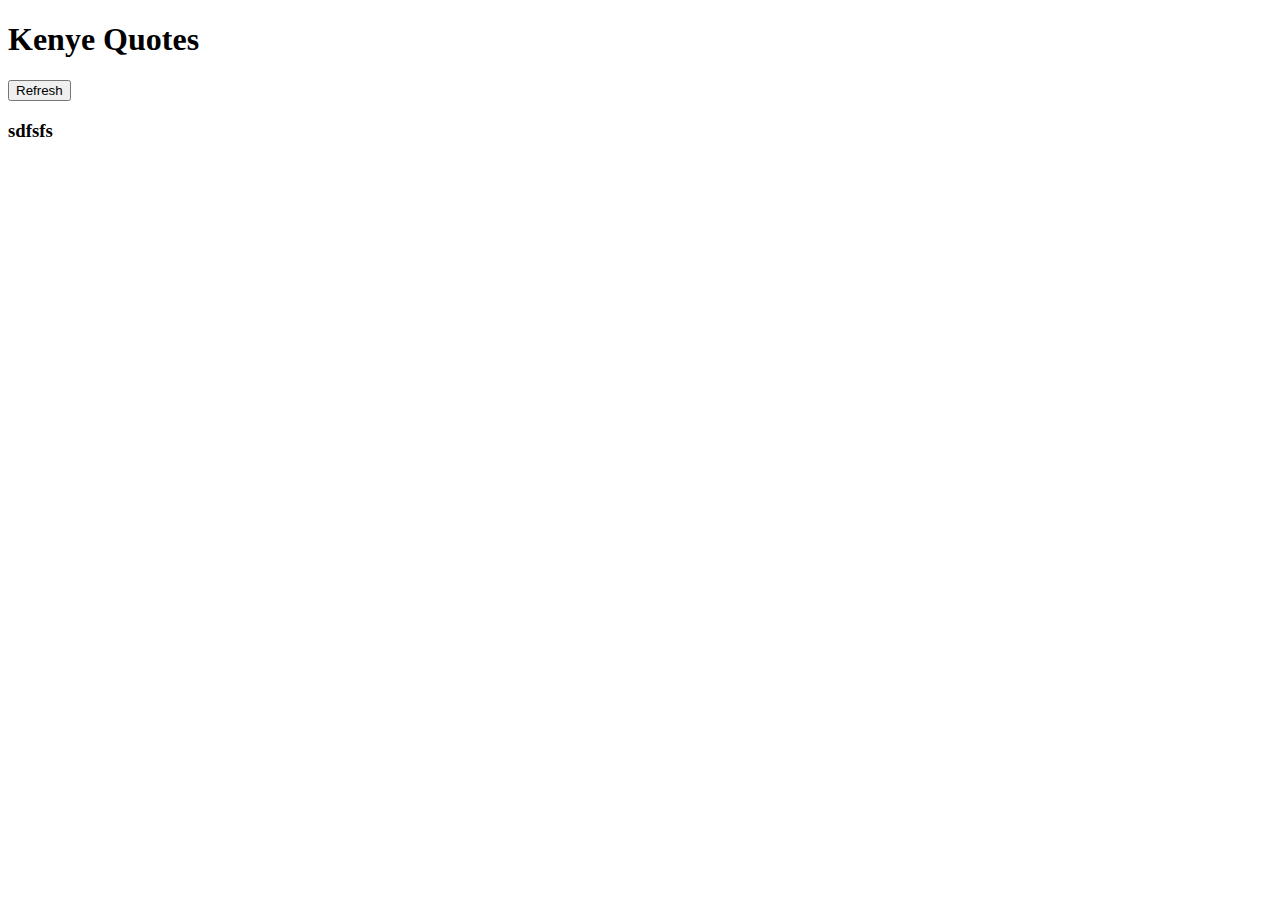
==== kenye-quotes/index.html @ 78311f9f "Add files via upload" ====
<!DOCTYPE html>
<html lang="en">

<head>
    <meta charset="UTF-8">
    <meta http-equiv="X-UA-Compatible" content="IE=edge">
    <meta name="viewport" content="width=device-width, initial-scale=1.0">
    <title>Kenye API</title>

    <!-- bootstrap cdn -->
    <link href="https://cdn.jsdelivr.net/npm/bootstrap@5.1.0/dist/css/bootstrap.min.css" rel="stylesheet"
        integrity="sha384-KyZXEAg3QhqLMpG8r+8fhAXLRk2vvoC2f3B09zVXn8CA5QIVfZOJ3BCsw2P0p/We" crossorigin="anonymous">

</head>

<body class="text-center py-4">
    <h1 class="text-success fw-bold">Kenye Quotes</h1>

    <button class="btn fw-bold shadow shadow-lg my-3 rounded-3" onclick="loadQuote()">Refresh</button>
    <h3 id="quoteContainer" class="px-2 my-4">sdfsfs</h3>

    <script src="kenye.js"></script>
</body>

</html>
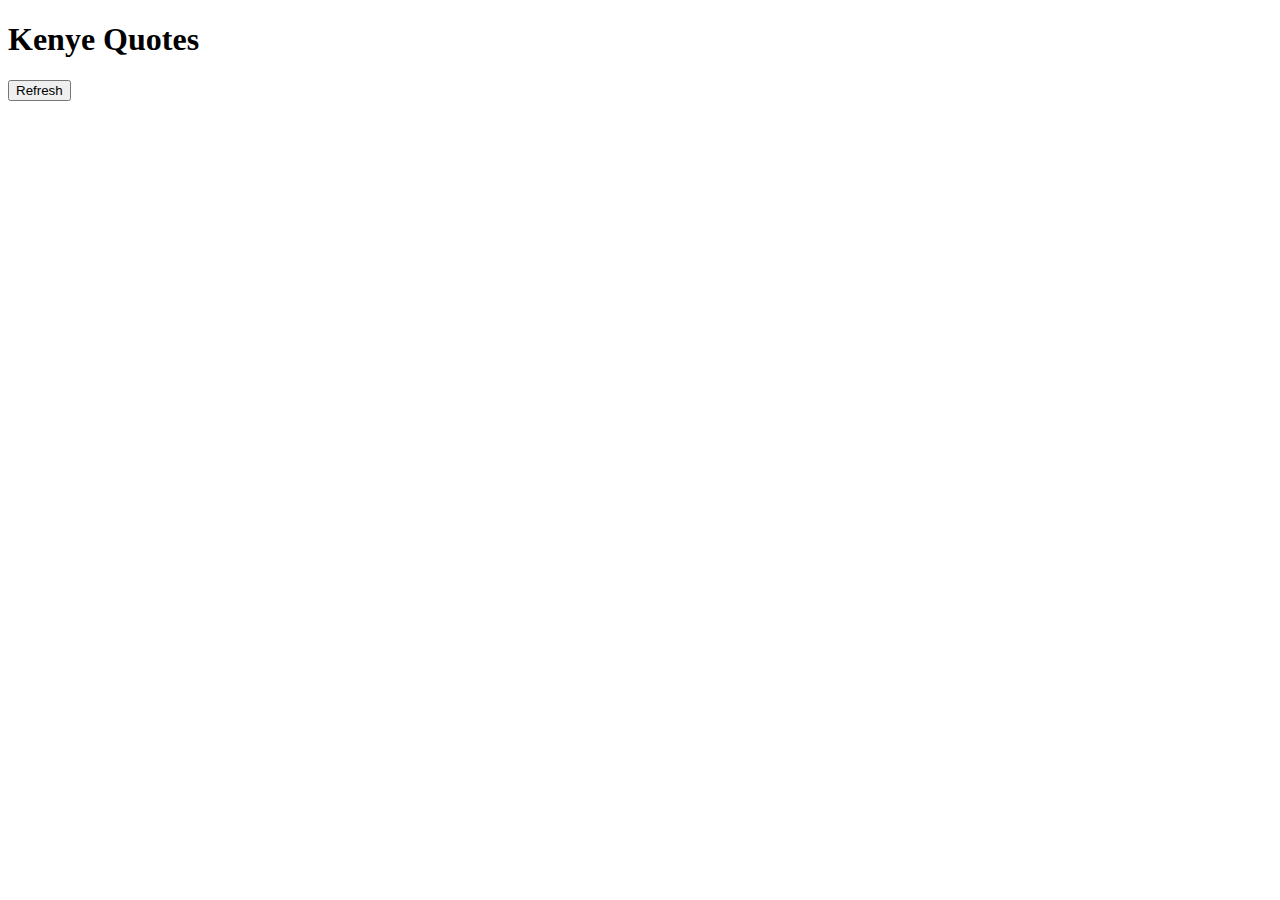
==== commit 4c37778e: "Add files via upload" ====
--- a/kenye-quotes/index.html
+++ b/kenye-quotes/index.html
@@ -17,7 +17,7 @@
     <h1 class="text-success fw-bold">Kenye Quotes</h1>
 
     <button class="btn fw-bold shadow shadow-lg my-3 rounded-3" onclick="loadQuote()">Refresh</button>
-    <h3 id="quoteContainer" class="px-2 my-4">sdfsfs</h3>
+    <h3 id="quoteContainer" class="px-3 my-4" style="max-width:800px; margin-left:auto;margin-right:auto;"></h3>
 
     <script src="kenye.js"></script>
 </body>
